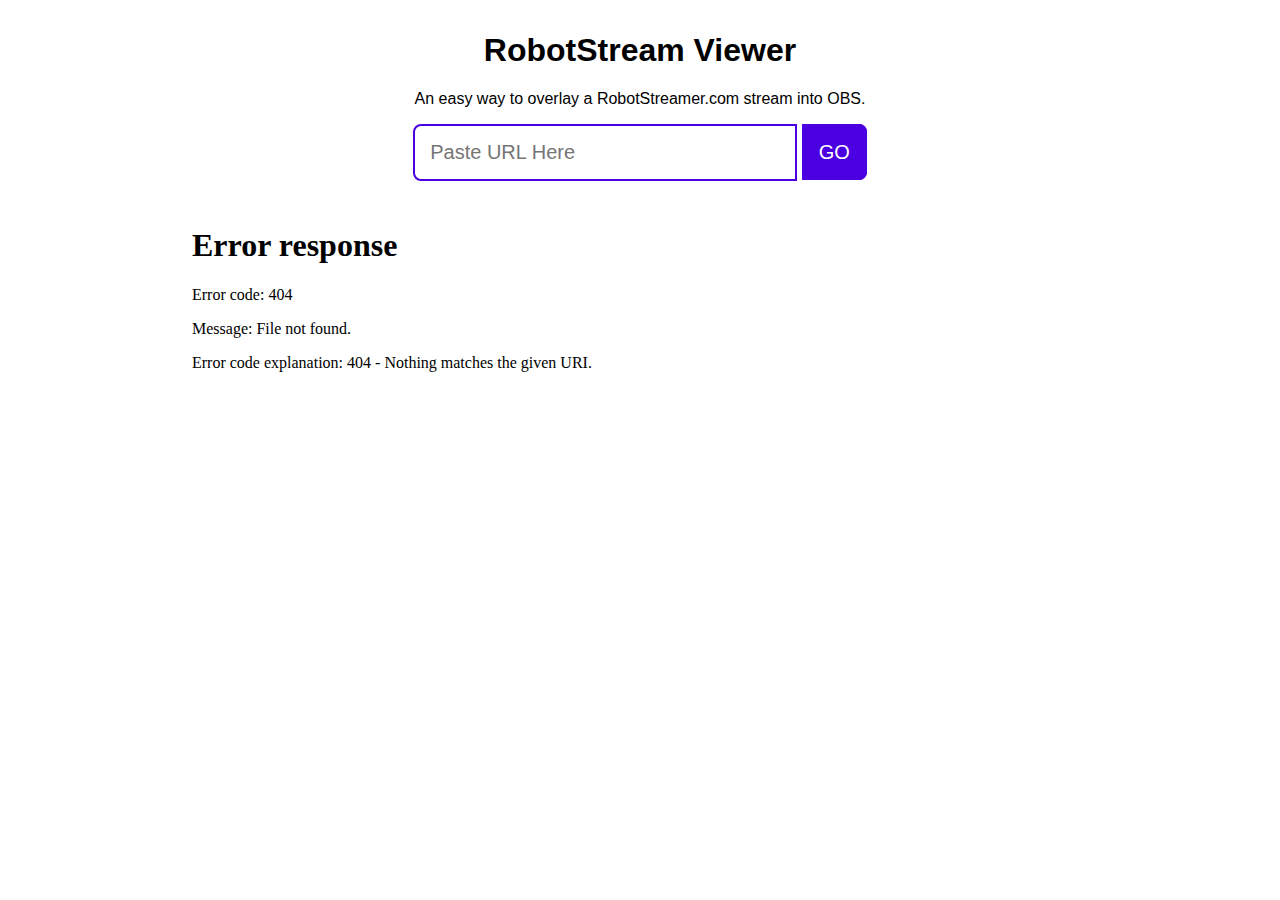
==== index.html @ 84c8bb80 "Update index.html" ====
<!DOCTYPE html>
<html lang="en">
  <head>
      <meta name="twitter:card" content="summary">
      <meta name="twitter:site" content="@ScuffedDev">
      <meta name="twitter:title" content="RobotViewer">
      <meta name="twitter:description" content="An easy way to overlay a RobotStreamer.com stream into OBS.">
      <meta name="twitter:image" content="http://robotstreamer.com/images/favicon/apple-touch-icon.png">
      <meta name="twitter:image:alt" content="RobotViewer">         
      <meta charset="utf-8">
      <meta name="viewport" content="width=device-width,initial-scale=1,shrink-to-fit=no">
      <meta name="theme-color" content="#1DD1A1">
      <meta name="description" content="An easy way to overlay a RobotStreamer.com stream into OBS.">
      <link rel="shortcut icon" href="http://robotstreamer.com/images/favicon/apple-touch-icon.png">
      <title>RobotViewer</title>
      <meta property="og:title" content="RobotViewer">
      <meta property="og:url" content="https://rs.scuffed.host">
      <meta property="og:description" content="An easy way to overlay a RobotStreamer.com stream into OBS.">
      <meta property="og:image" content="http://robotstreamer.com/images/favicon/apple-touch-icon.png" />
      <meta name="keywords" content="Robot, Robot Streamer, Cx, Ice Poseidon, Scuffed, Scuffed Dev, TriHard, Scum">
    
    <!-- import the webpage's stylesheet -->
    <style>
      body {
        font-family: "Benton Sans", "Helvetica Neue", helvetica, arial, sans-serif;
        margin: 2rem;
        text-align:center
      }  
      input#robotStreamer {
          font-size: 20px;
          padding: 15px;
          max-width: 350px;
          width: -webkit-fill-available;
          border: solid 2px #4A00E0;
          border-top-left-radius: 8px;
          border-bottom-left-radius: 8px;
      }
      a {
        padding: 15px;
        font-size: 20px;
        background-color: #4A00E0;
        border-top-right-radius: 8px;
        border-bottom-right-radius: 8px;
        border: solid 2px #4A00E0;
        color:#fff;
        cursor:pointer;
      }
      
      .fluidMedia {
          position: relative;
          padding-bottom: 56.25%; /* proportion value to aspect ratio 16:9 (9 / 16 = 0.5625 or 56.25%) */
          height: 0;
          overflow: hidden;
      }

      .fluidMedia iframe {
          position: absolute;
          top: 0; 
          left: 0;
          width: 100%;
          height: 100%;
      }
    </style>
  </head>  
  <body>

    <!-- include the Glitch button to show what the webpage is about and
          to make it easier for folks to view source and remix -->
    <h1>RobotStream Viewer</h1>
    <p>
      An easy way to overlay a RobotStreamer.com stream into OBS.
    </p>
    <div>
      
    <input id="robotStreamer" type="text" placeholder="Paste URL Here"> <a>GO</a>
    </div>
    <div  style="width: 75%; margin: 25px auto;">
      <div class="fluidMedia">
        <iframe src="view.html" frameborder="0"></iframe>
      </div>
    </div>
    <script>
    var urlFix = (href) => {
        var l = document.createElement("a");
        l.href = href;
        return l;
    };
      
      document.querySelector("a").onclick = () => {
        document.querySelector("iframe").src="/view.html?id="+urlFix(document.querySelector("input#robotStreamer").value).href.split('/')[4];
        document.querySelector("input#robotStreamer").value="http://"+window.location.hostname+"/view?id="+urlFix(document.querySelector("input#robotStreamer").value).href.split('/')[4]
      }
      if (location.protocol !== "http:") {
        location.protocol = "http:";
      }
    </script>
  </body>
</html>
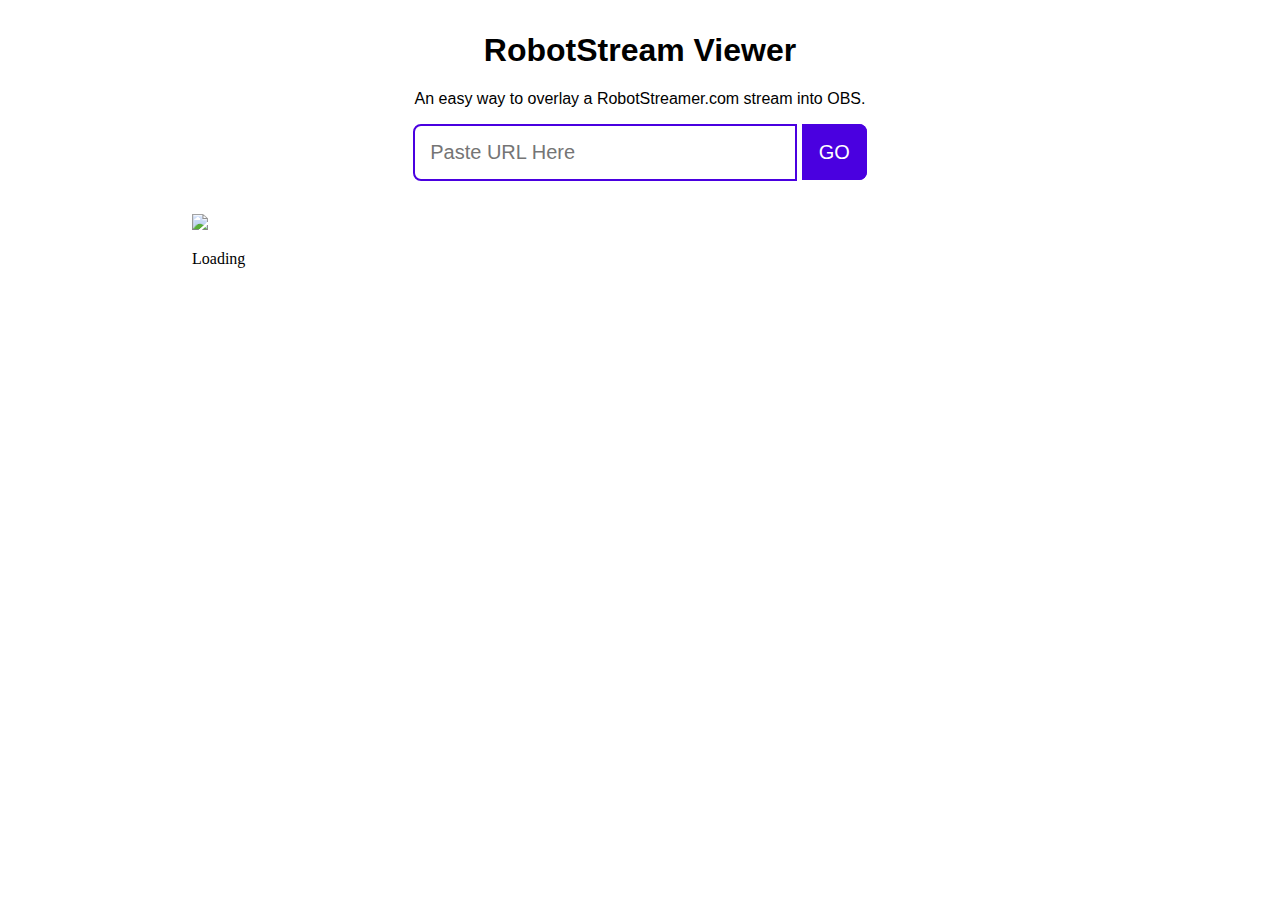
==== commit c7b9be92: "add to homescreen test" ====
--- a/index.html
+++ b/index.html
@@ -8,6 +8,7 @@
       <meta name="twitter:image" content="http://robotstreamer.com/images/favicon/apple-touch-icon.png">
       <meta name="twitter:image:alt" content="RobotViewer">         
       <meta charset="utf-8">
+      <meta name="apple-mobile-web-app-capable" content="yes">
       <meta name="viewport" content="width=device-width,initial-scale=1,shrink-to-fit=no">
       <meta name="theme-color" content="#1DD1A1">
       <meta name="description" content="An easy way to overlay a RobotStreamer.com stream into OBS.">
@@ -19,7 +20,6 @@
       <meta property="og:image" content="http://robotstreamer.com/images/favicon/apple-touch-icon.png" />
       <meta name="keywords" content="Robot, Robot Streamer, Cx, Ice Poseidon, Scuffed, Scuffed Dev, TriHard, Scum">
     
-    <!-- import the webpage's stylesheet -->
     <style>
       body {
         font-family: "Benton Sans", "Helvetica Neue", helvetica, arial, sans-serif;
@@ -62,10 +62,6 @@
       }
     </style>
   </head>  
-  <body>
-
-    <!-- include the Glitch button to show what the webpage is about and
-          to make it easier for folks to view source and remix -->
     <h1>RobotStream Viewer</h1>
     <p>
       An easy way to overlay a RobotStreamer.com stream into OBS.
